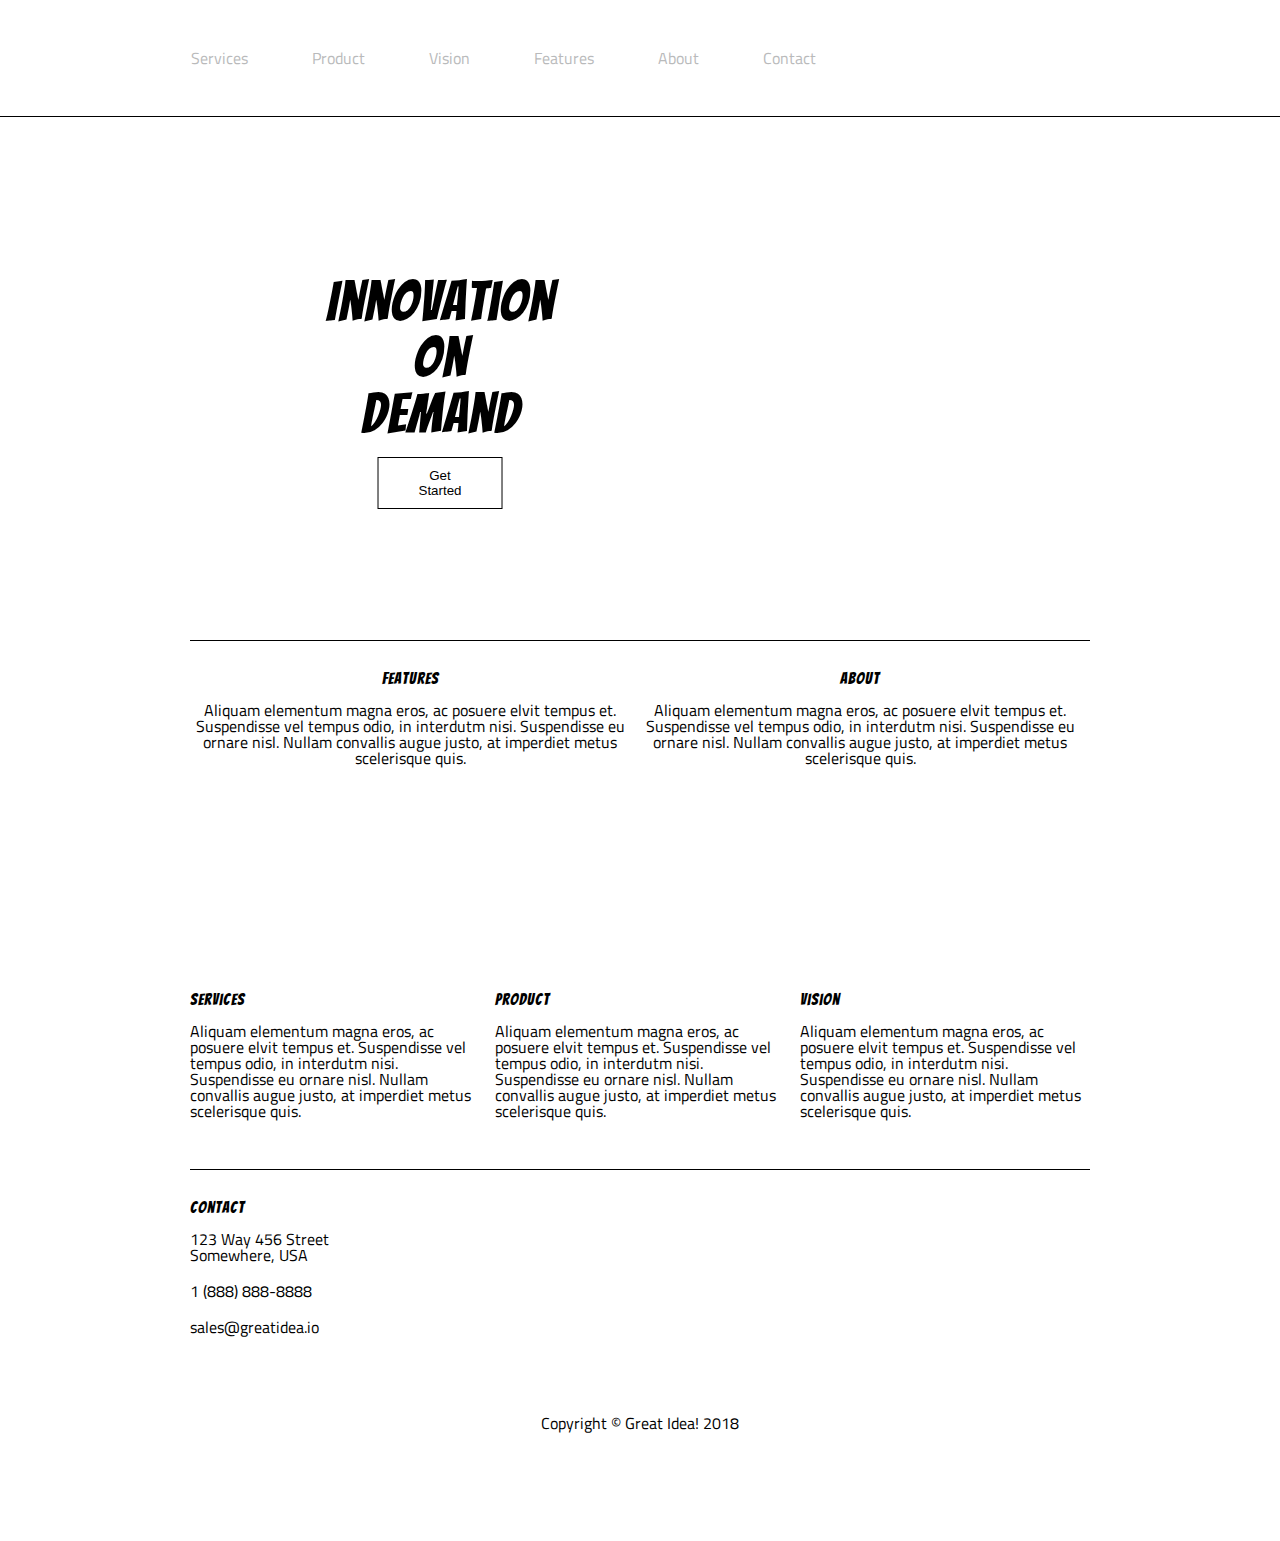
==== great-idea/index.html @ 89b9e504 "changed the display method to flexbox" ====
<!doctype html>

<html lang="en">
<head>
  <meta charset="utf-8">

  <title>Great Idea!</title>

  <link href="https://fonts.googleapis.com/css?family=Bangers|Titillium+Web" rel="stylesheet">
  <link rel="stylesheet" href="css/index.css">

  <!--[if lt IE 9]>
    <script src="https://cdnjs.cloudflare.com/ajax/libs/html5shiv/3.7.3/html5shiv.js"></script>
  <![endif]-->
</head>

  <body>

    <div class="navigation-bar">
      <div class="nav-container">
        <nav>
          <a href="#">Services</a>
          <a href="#">Product</a>
          <a href="#">Vision</a>
          <a href="#">Features</a>
          <a href="about.html">About</a>
          <a href="#">Contact</a>
        </nav>
        <div>
        </div>
      </div>
    </div>
    <div class="container">
      <header>
        <div class="sixtypercent">
          <div class="main-heading">
            <div class="heading-container">
              <h1>
                Innovation<br/>
                On<br/>
                Demand
              </h1>
              <button>
                Get Started
              </button>
            </div>
          </div>
        </div>
        <div class="fortypercent">
        </div>
      </header>
      <div class="line"></div>
      <section class="details">
        <div class="features">
          <h3>Features</h3>
          <p>Aliquam elementum magna eros, ac posuere elvit tempus et. Suspendisse vel tempus odio, in interdutm nisi. Suspendisse eu ornare nisl. Nullam convallis augue justo, at imperdiet metus scelerisque quis.</p>
        </div>
        <div class="about">
          <h3>About</h3>
          <p>Aliquam elementum magna eros, ac posuere elvit tempus et. Suspendisse vel tempus odio, in interdutm nisi. Suspendisse eu ornare nisl. Nullam convallis augue justo, at imperdiet metus scelerisque quis.</p>
        </div>
      </section>
      
      <section class="full-width-image">
      </section>
      
      <section class="offerings">
        <div>
          <h3>Services</h3>
          <p>Aliquam elementum magna eros, ac posuere elvit tempus et. Suspendisse vel tempus odio, in interdutm nisi. Suspendisse eu ornare nisl. Nullam convallis augue justo, at imperdiet metus scelerisque quis.</p>
        </div>
        <div>
          <h3>Product</h3>
          <p>Aliquam elementum magna eros, ac posuere elvit tempus et. Suspendisse vel tempus odio, in interdutm nisi. Suspendisse eu ornare nisl. Nullam convallis augue justo, at imperdiet metus scelerisque quis.</p>
        </div>
        <div>
          <h3>Vision</h3>
          <p>Aliquam elementum magna eros, ac posuere elvit tempus et. Suspendisse vel tempus odio, in interdutm nisi. Suspendisse eu ornare nisl. Nullam convallis augue justo, at imperdiet metus scelerisque quis.</p>
        </div>
      </section>
      <div class="line"></div>
      <section class="contact">
        <h3>Contact</h3>
        <address>
          123 Way 456 Street
          Somewhere, USA
        </address>
        <a href="tel:1 (888) 888-8888">1 (888) 888-8888</a>
        <a href="mailto:sales@greatidea.io">sales@greatidea.io</a>
      </section>

      <footer>
        Copyright &copy; Great Idea! 2018
      </footer>
    </div>
    
  </body>
</html>
---- great-idea/css/index.css ----
/* http://meyerweb.com/eric/tools/css/reset/ 
   v2.0 | 20110126
   License: none (public domain)
*/

html, body, div, span, applet, object, iframe,
h1, h2, h3, h4, h5, h6, p, blockquote, pre,
a, abbr, acronym, address, big, cite, code,
del, dfn, em, img, ins, kbd, q, s, samp,
small, strike, strong, sub, sup, tt, var,
b, u, i, center,
dl, dt, dd, ol, ul, li,
fieldset, form, label, legend,
table, caption, tbody, tfoot, thead, tr, th, td,
article, aside, canvas, details, embed, 
figure, figcaption, footer, header, hgroup, 
menu, nav, output, ruby, section, summary,
time, mark, audio, video {
	margin: 0;
	padding: 0;
	border: 0;
	font-size: 100%;
	font: inherit;
	vertical-align: baseline;
}
/* HTML5 display-role reset for older browsers */
article, aside, details, figcaption, figure, 
footer, header, hgroup, menu, nav, section {
	display: block;
}
body {
	line-height: 1;
}
ol, ul {
	list-style: none;
}
blockquote, q {
	quotes: none;
}
blockquote:before, blockquote:after,
q:before, q:after {
	content: '';
	content: none;
}
table {
	border-collapse: collapse;
	border-spacing: 0;
}

/* Set every element's box-sizing to border-box */
* {
    box-sizing: border-box;
}

html, body {
    height: 100%;
    font-family: 'Titillium Web', sans-serif;
}

h1, h2, h3, h4, h5 {
    font-family: 'Bangers', cursive;
    letter-spacing: 1px;
    margin-bottom: 15px;
}

/* Copy and paste your work from yesterday here and start to refactor into flexbox */

.container {
	width: 80%;
	max-width: 900px;
	margin: 0 auto;
	padding-top: 120px;
}

.navigation-bar {
	width: 100%;
	background: #fff;
	border-bottom: 1px solid black;
	position: fixed;
	top: 0;
	z-index: 2;
}

.navigation-bar .nav-container {
	display: flex;
	padding: 40px 0;
	align-items: center;
	justify-content: center;
}

.navigation-bar nav {
	flex-direction: center;
	justify-content: space-evenly;
}

.navigation-bar nav a {
	color: rgb(185, 186, 187);
	text-decoration: none;
}

.navigation-bar nav a:first-child {
	margin-right: 30px;
}

.navigation-bar nav a:not(:first-child):not(:last-child) {
	margin: 0 30px;
}

.navigation-bar nav a:last-child {
	margin-left: 30px;
	margin-right: 90px;
}

.navigation-bar .nav-container div {

	width: 183px;
	height: 36px;
	background-image: url('../img/logo.png');
	background-position: center;
	background-repeat: no-repeat;
	background-size: contain;
}

header {
	padding: 50px 0;
	display: flex;
}

header .sixtypercent {
	width: 500px;
	height: 390px;
}

header .sixtypercent .main-heading {
	display: flex;
	justify-content: center;
	align-items: center;
	width: 100%;
	height: 100%;
}

header .sixtypercent .main-heading .heading-container {
	position: relative;
}

header .sixtypercent .main-heading .heading-container h1 {
	font-size: 56px;
	text-align: center;
}

header .sixtypercent .main-heading .heading-container button {
	padding: 10px 40px;
	position: absolute;
	left: 50%;
	transform: translateX(-50%);
	background: none;
	border: 1px solid black;
}

header .fortypercent {
	width: 390px;
	height: 390px;
	
	background-image: url('../img/header-img.png');
	background-position: center;
	background-repeat: no-repeat;
	background-size: contain;
}

section.details {
	display: flex;
	padding: 20px 0;
}

section.details div {
	width: 440px;
	text-align: center;
}

section.more-details div {
	padding-bottom: 30px;
}

section.details .features {
	margin-right: 5px;
}

section.details .about {
	margin-left: 5px;
}

.full-width-image {
	display: flex;
	width: 100%;
	height: 186px;
	padding: 20px 0 20px;
	background-image: url('../img/mid-page-accent.jpg');
	background-position: center;
	background-repeat: no-repeat;
	background-size: contain;
}

section.offerings {
	display: flex;
	justify-content: space-between;
	padding: 20px 0;
}

section.offerings div {
	width: 290px;
}

section.offerings div:first-child {
	margin-right: 5px;
}

section.offerings div:nth-child(2) {
	margin: 0 5px;
}

section.offerings div:nth-child(3) {
	margin-left: 5px;
}

.line {
	width: 100%;
	height: 1px;
	background: black;
	margin: 30px 0 10px;
}

section.contact {
	display: block;
	width: 200px;
	padding: 20px 0;
}

section.contact address {
	padding-bottom: 10px;
}

section.contact a {
	display: flex;
	justify-content: flex-start;
	text-decoration: none;
	color: black;
	padding: 10px 0;
}

footer {
	display: flex;
	justify-content: center;
	padding: 50px 0 110px;
}
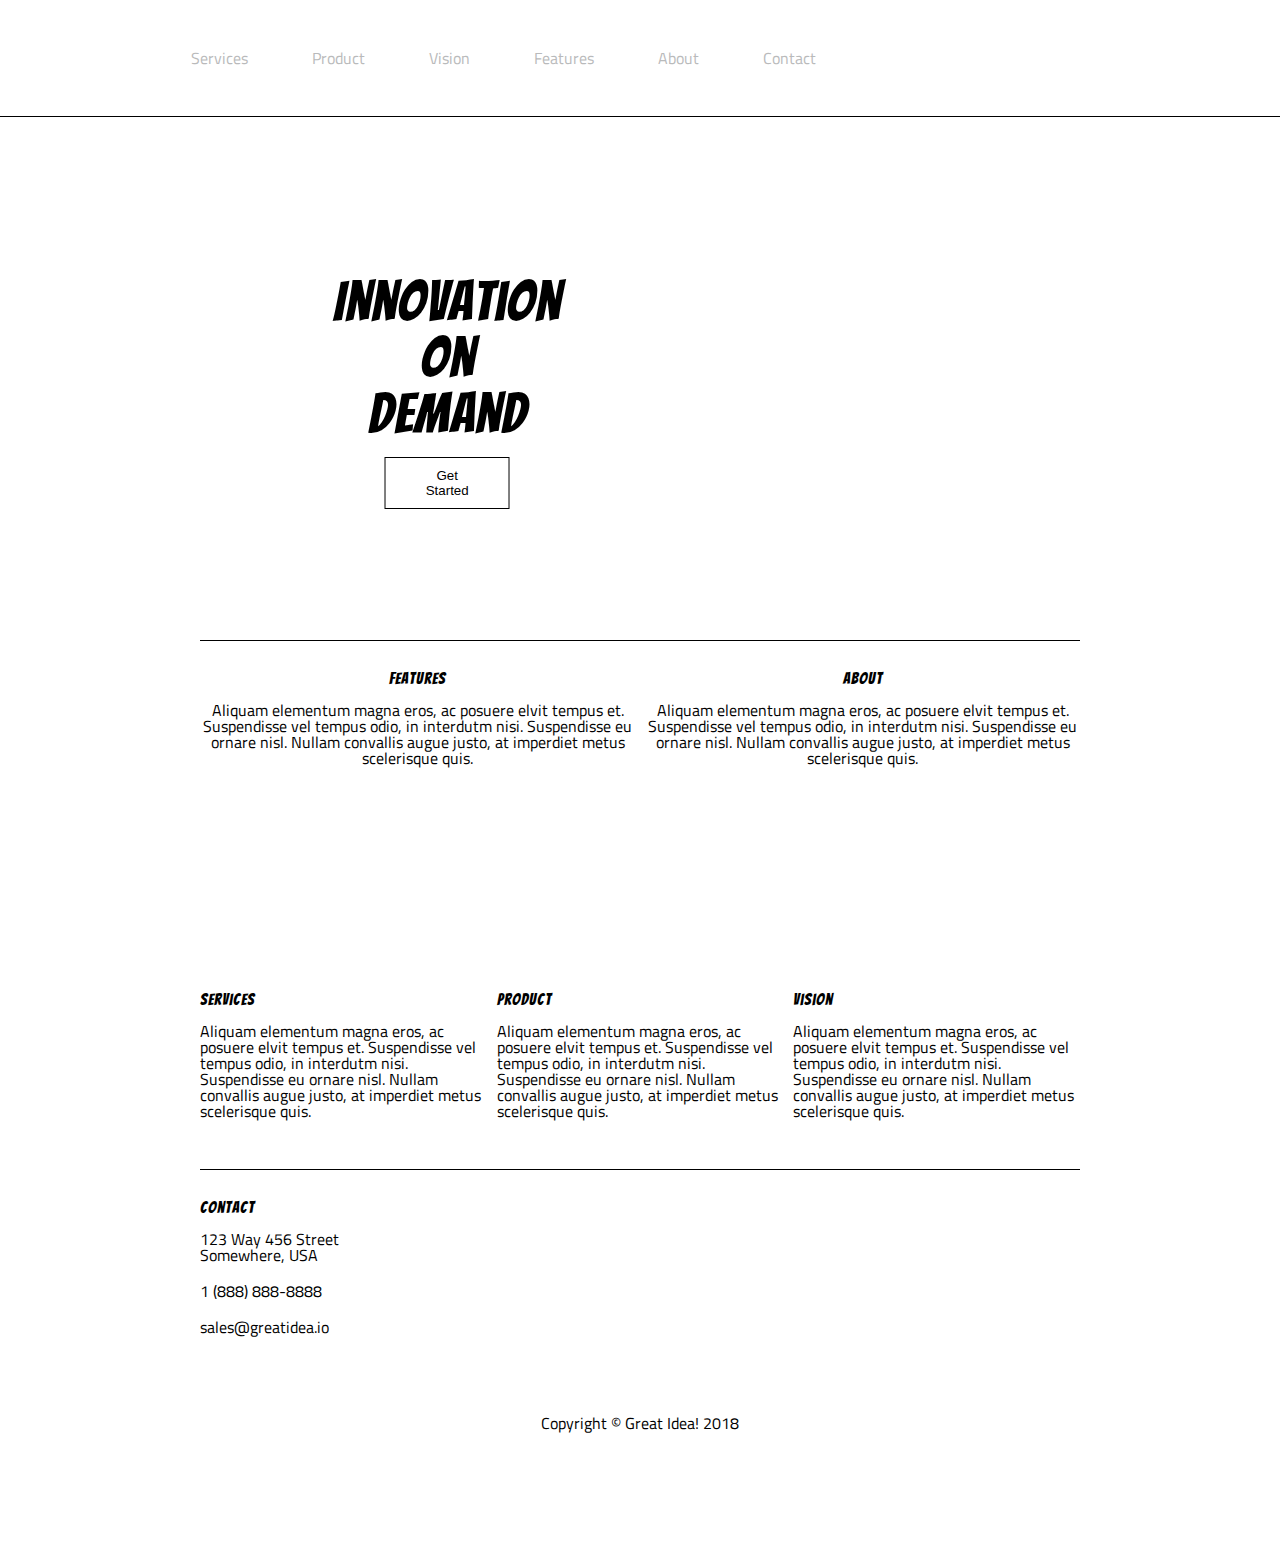
==== commit fe7f62c2: "finished basic objectives - layout" ====
--- a/great-idea/index.html
+++ b/great-idea/index.html
@@ -19,7 +19,7 @@
     <div class="navigation-bar">
       <div class="nav-container">
         <nav>
-          <a href="#">Services</a>
+          <a href="services.html">Services</a>
           <a href="#">Product</a>
           <a href="#">Vision</a>
           <a href="#">Features</a>
@@ -27,6 +27,7 @@
           <a href="#">Contact</a>
         </nav>
         <div>
+          <a href="index.html"></a>
         </div>
       </div>
     </div>
--- a/great-idea/css/index.css
+++ b/great-idea/css/index.css
@@ -67,7 +67,7 @@
 
 .container {
 	width: 80%;
-	max-width: 900px;
+	max-width: 880px;
 	margin: 0 auto;
 	padding-top: 120px;
 }
@@ -112,13 +112,18 @@
 }
 
 .navigation-bar .nav-container div {
-
 	width: 183px;
 	height: 36px;
 	background-image: url('../img/logo.png');
 	background-position: center;
 	background-repeat: no-repeat;
 	background-size: contain;
+}
+
+.navigation-bar .nav-container div a {
+	display:block;
+	width:100%;
+	height:100%;
 }
 
 header {
@@ -200,6 +205,12 @@
 	background-size: contain;
 }
 
+.service-header {
+	background-image: url('../img/services-header.jpg');
+	height: 250px;
+	flex-grow: 1;
+}
+
 section.offerings {
 	display: flex;
 	justify-content: space-between;
@@ -251,4 +262,75 @@
 	display: flex;
 	justify-content: center;
 	padding: 50px 0 110px;
+}
+
+.services-heading-section {
+	width: 100%;
+}
+
+.services-heading-section h2 {
+	font-size: 30px;
+}
+
+.services-section {
+	display: flex;
+	justify-content: space-between;
+	flex-wrap: wrap;
+}
+
+.services-section .service {
+	width: 48%;
+	padding: 20px;
+	border: 1px solid black;
+	background: rgb(244, 244, 244);
+	margin: 20px 0;
+}
+
+.services-section .service p {
+	padding-bottom: 20px;
+}
+
+.services-section .service button {
+	padding: 10px 40px;
+	border-radius: 5px;
+	background: white;
+	border: 1px solid black;
+	color: black;
+}
+
+.line-bold {
+	width: 100%;
+	height: 2px;
+	background: black;
+	margin: 30px 0 20px;
+}
+
+.section-facts {
+	display: flex;
+	justify-content: space-between;
+	margin-bottom: 50px;
+}
+
+.section-facts div {
+	width: 50%;
+	padding-top: 20px;
+	padding-right: 30px;
+}
+
+.section-facts ul {
+	list-style-type: square;
+	padding-top: 20px;
+	margin-left: 20px;
+}
+
+.section-facts ul li {
+	padding: 10px 0;
+}
+
+.section-facts div p {
+	padding-top: 10px;
+}
+
+.section-facts img {
+	flex-shrink: 1;
 }